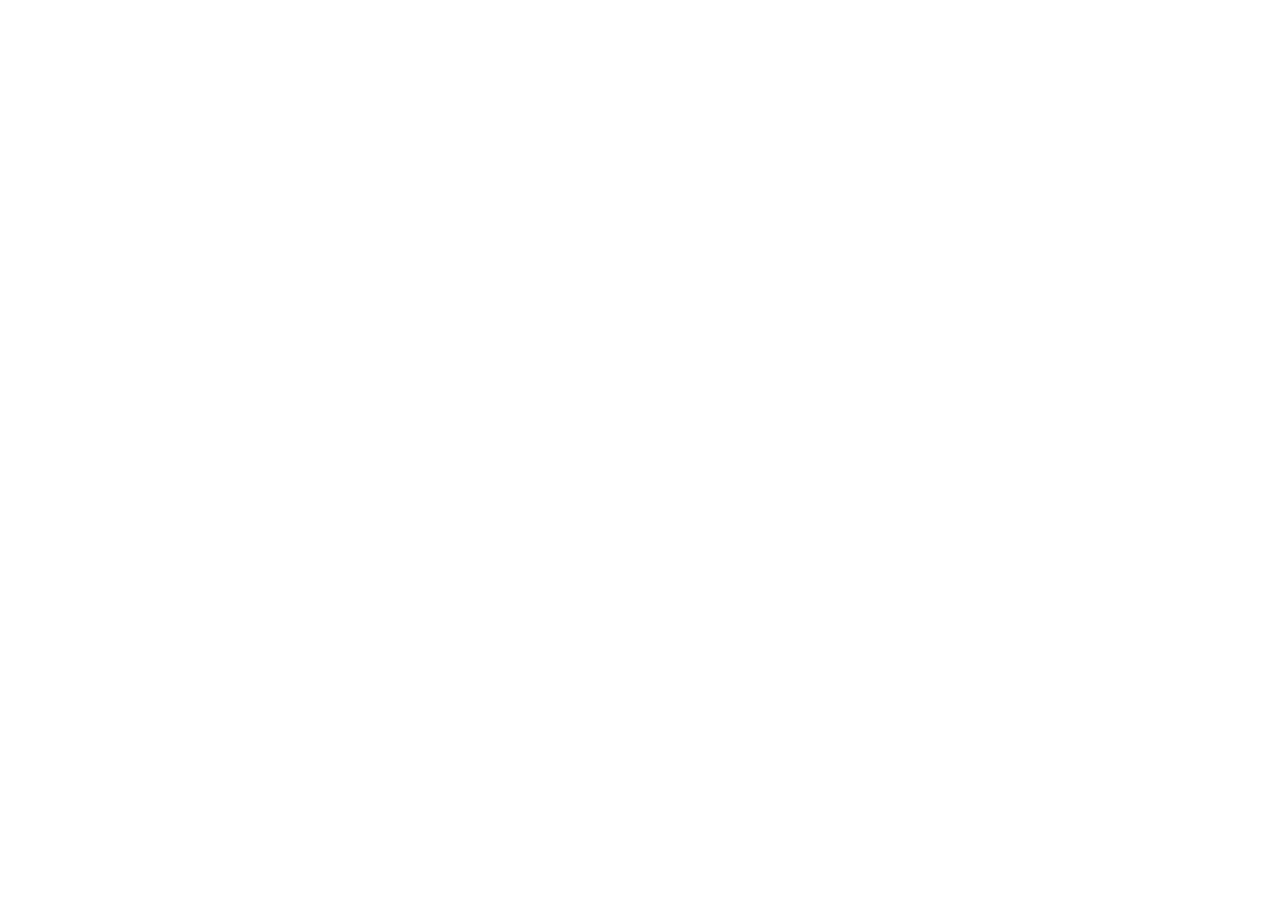
==== async/index.html @ b300d7b0 "first commit" ====
<!DOCTYPE html>
<html lang="en">
<head>
    <meta charset="UTF-8">
    <meta name="viewport" content="width=device-width, initial-scale=1.0">
    <title>Document</title>
</head>
<body>
    <script src="app.js"></script>
</body>
</html>
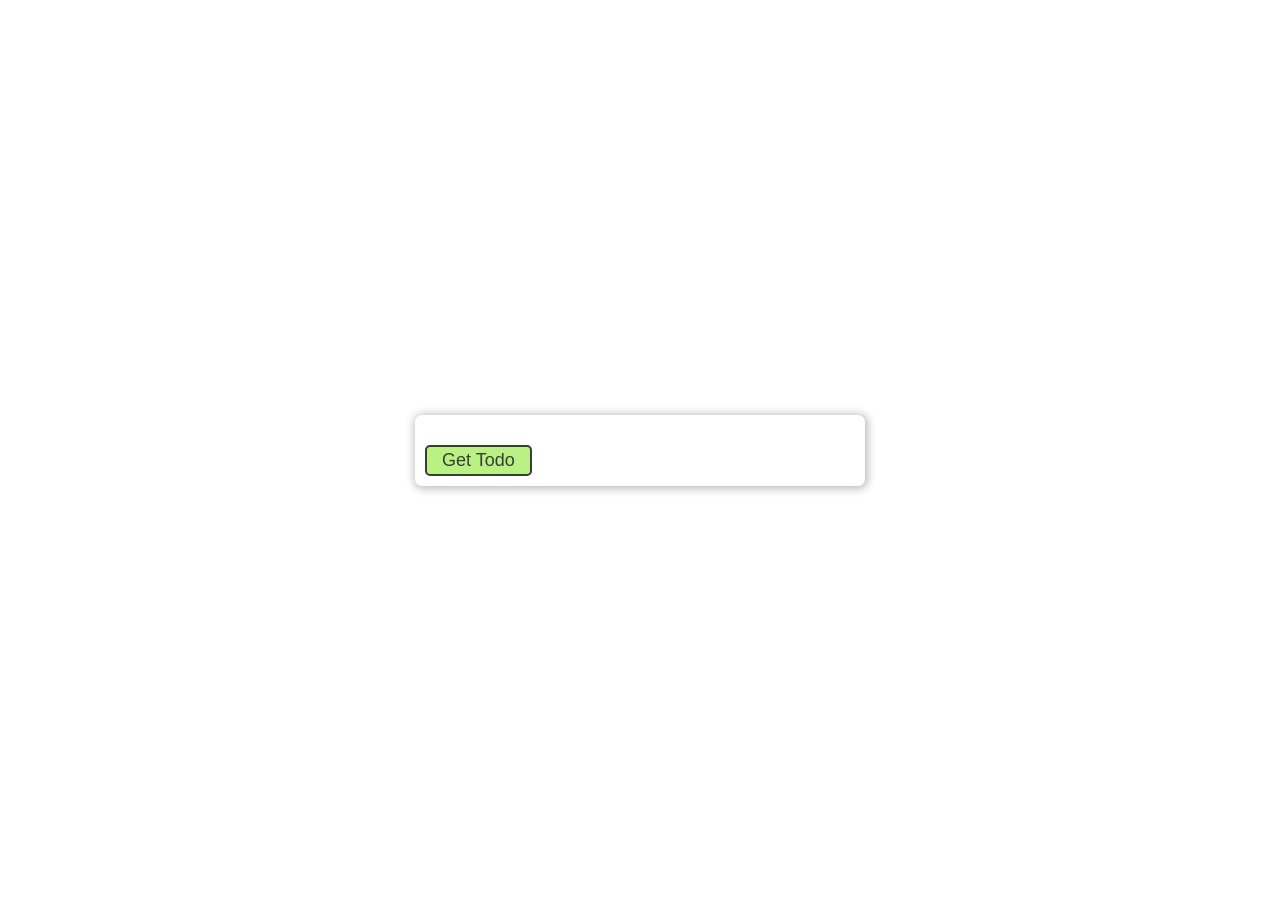
==== commit 214264b8: "final commit" ====
--- a/async/index.html
+++ b/async/index.html
@@ -3,9 +3,19 @@
 <head>
     <meta charset="UTF-8">
     <meta name="viewport" content="width=device-width, initial-scale=1.0">
+    <link rel="stylesheet" href="style.css">
     <title>Document</title>
 </head>
 <body>
+    <div class="container">
+        <div class="todo-block">
+            <ul class="todo-list">
+                
+            </ul>
+            <button class="get-todo-btn">Get Todo</button>
+        </div>
+        
+    </div>
     <script src="app.js"></script>
 </body>
 </html>
--- a/async/style.css
+++ b/async/style.css
@@ -0,0 +1,103 @@
+*{
+    margin: 0;
+    padding: 0;
+    box-sizing: border-box;
+}
+
+.container{
+    display: flex;
+    flex-direction: column;
+    justify-content: center;
+    align-items: center;
+    width: 100%;
+    height: 100vh;
+}
+
+.todo-block{
+    background: rgb(255, 255, 255);
+    display: flex;
+    flex-direction: column;
+    width: 50vh;
+    padding: 10px;
+    box-shadow: 1px 1px 8px 2px rgb(189, 189, 189);
+    border-radius: 7px;
+}
+.todo-list{
+    list-style: none;
+    display: flex;
+    flex-direction: column;
+    gap: 10px;
+    max-height: 400px;
+    overflow-y: scroll;
+}
+.todo-item{
+    display: flex;
+    flex-direction: row;
+    gap: 10px;
+    justify-content: space-between;
+    align-items: center;
+    padding: 3px 7px;
+    border: 1px solid black;
+}
+
+.todo-p{
+    flex: 1;
+    font-size: 15px;
+    font-family:Arial, Helvetica, sans-serif;
+    color: rgb(55, 55, 55);
+}
+.todo-checkbox{
+    width: 20px;
+    height: 20px;
+    accent-color: rgb(249, 141, 83);
+}
+.get-todo-btn{
+    margin-top: 20px;
+    width: fit-content;
+    background: none;
+    outline: none;
+    font-size: 18px;
+    font-family: Arial, Helvetica, sans-serif;
+    padding: 3px 15px;
+    border: 2px solid rgb(59, 59, 59);
+    color: rgb(59, 59, 59);
+    border-radius: 5px;
+    background: rgb(185, 242, 131);
+}
+
+.create-todo-block{
+    margin-top: 20px;
+    box-shadow: 1px 1px 8px 2px rgb(189, 189, 189);
+    width: 50vh;
+    padding: 10px;
+    border-radius: 5px;
+}
+.create-todo-form{
+    display: flex;
+    flex-direction: column;
+}
+
+.create-todo-form>input[name="title"]{
+    padding: 5px 7px;
+    font-family: Arial, Helvetica, sans-serif;
+    font-size: 12px;
+    margin-top: 5px;
+}
+
+.create-todo-form>input[name="title"]::placeholder{
+    font-family: Arial, Helvetica, sans-serif;
+    opacity: .4;
+    font-size: 12px;
+}
+
+.create-todo-form>label{
+    font-family: Arial, Helvetica, sans-serif;
+    font-size: 14px;
+}
+.create-todo-form>button[type="submit"]{
+    width: fit-content;
+    padding: 5px 7px;
+    font-family: Arial, Helvetica, sans-serif;
+    font-size: 14px;
+    margin-top: 10px;
+}
